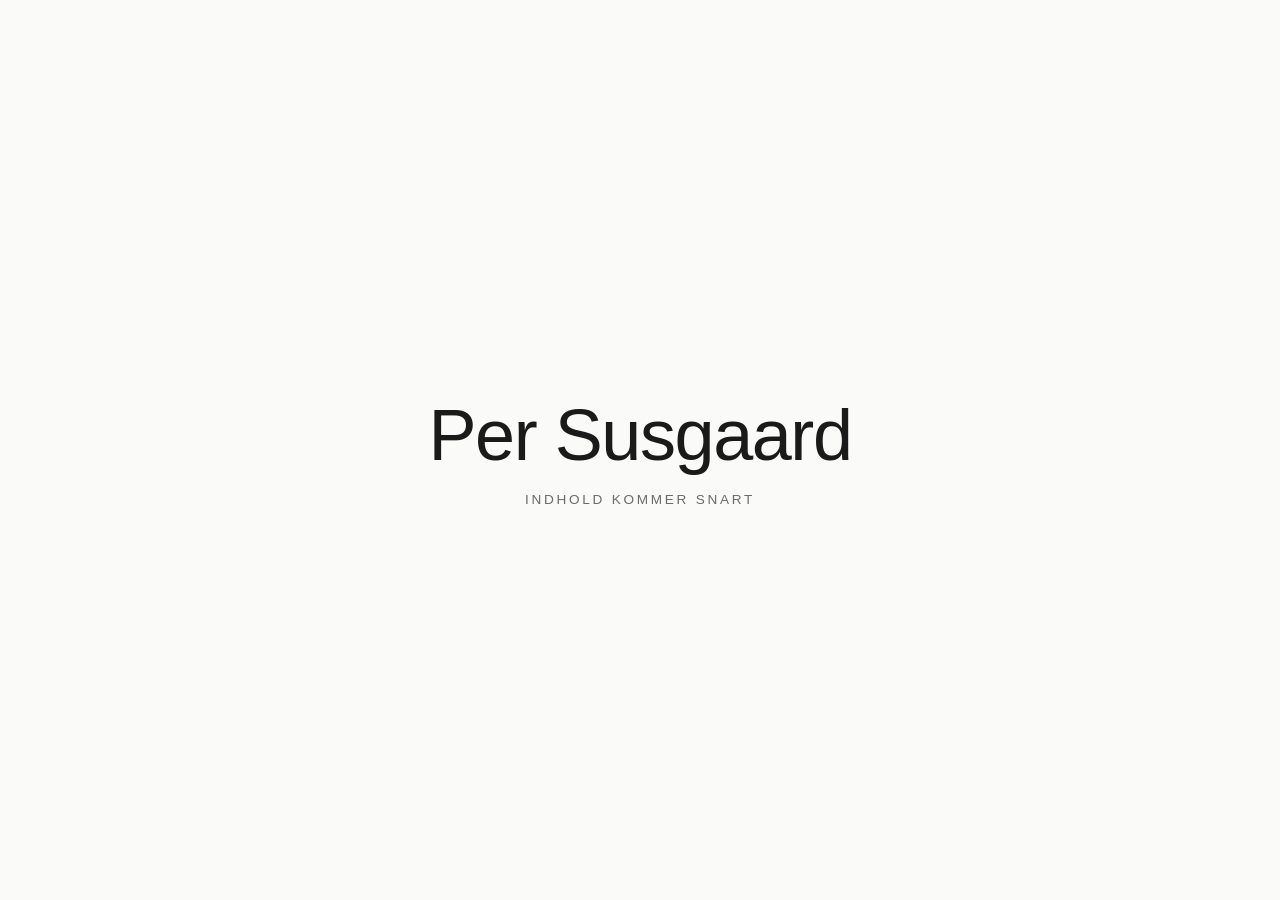
==== index.html @ 3b4b6c6a "Første forside: Per Susgaard – indhold kommer snart Co-Authored-By: Claude Opus 5.5 <noreply@anthrop" ====
<!doctype html>
<html lang="da">
<head>
  <meta charset="utf-8">
  <meta name="viewport" content="width=device-width, initial-scale=1">
  <title>Per Susgaard</title>
  <meta name="description" content="Per Susgaard – indhold kommer snart.">
  <style>
    :root { --bg: #fafaf8; --fg: #1a1a1a; --muted: #6b6b6b; }
    @media (prefers-color-scheme: dark) {
      :root { --bg: #141414; --fg: #f2f2f0; --muted: #9a9a9a; }
    }
    * { margin: 0; box-sizing: border-box; }
    html, body { height: 100%; }
    body {
      background: var(--bg);
      color: var(--fg);
      font-family: -apple-system, BlinkMacSystemFont, "Segoe UI", Helvetica, Arial, sans-serif;
      display: flex;
      flex-direction: column;
      align-items: center;
      justify-content: center;
      text-align: center;
      padding: 0 16px;
    }
    h1 {
      font-weight: 300;
      font-size: clamp(2.25rem, 7vw, 4.5rem);
      letter-spacing: -0.02em;
    }
    p {
      margin-top: 1rem;
      color: var(--muted);
      font-size: 0.85rem;
      letter-spacing: 0.2em;
      text-transform: uppercase;
    }
  </style>
</head>
<body>
  <h1>Per Susgaard</h1>
  <p>Indhold kommer snart</p>
</body>
</html>
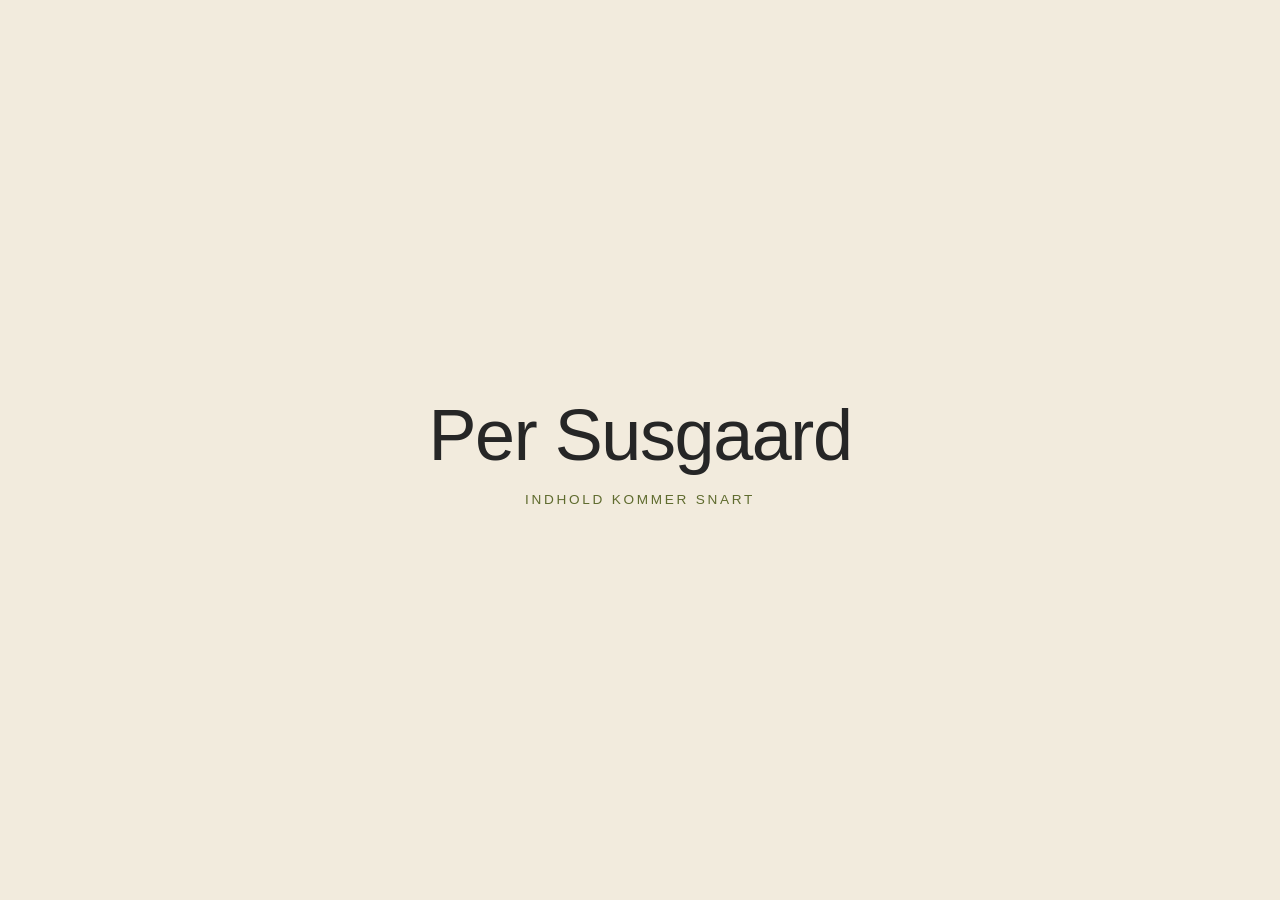
==== commit 7927dc86: "Beige baggrund, mørkegrå navn og olivengrøn undertekst Fjerner dark mode, så siden altid vises i de " ====
--- a/index.html
+++ b/index.html
@@ -6,10 +6,7 @@
   <title>Per Susgaard</title>
   <meta name="description" content="Per Susgaard – indhold kommer snart.">
   <style>
-    :root { --bg: #fafaf8; --fg: #1a1a1a; --muted: #6b6b6b; }
-    @media (prefers-color-scheme: dark) {
-      :root { --bg: #141414; --fg: #f2f2f0; --muted: #9a9a9a; }
-    }
+    :root { --bg: #f2ebdd; --fg: #262626; --muted: #5f6b2e; }
     * { margin: 0; box-sizing: border-box; }
     html, body { height: 100%; }
     body {
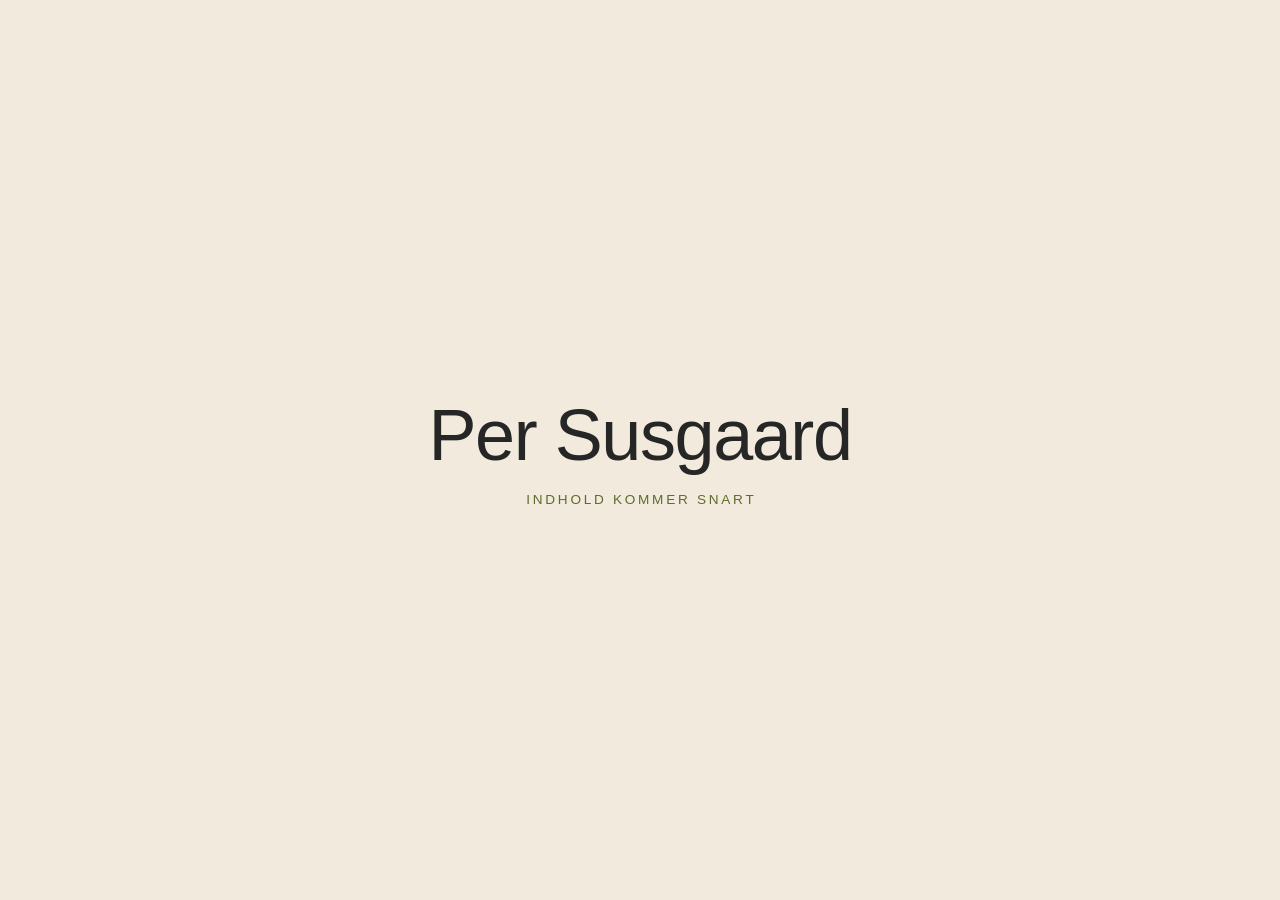
==== commit d51ee0e0: "Centrér undertekst på mobil ved at opveje letter-spacing efter sidste bogstav Co-Authored-By: Claude" ====
--- a/index.html
+++ b/index.html
@@ -30,6 +30,8 @@
       color: var(--muted);
       font-size: 0.85rem;
       letter-spacing: 0.2em;
+      /* opvej mellemrummet efter sidste bogstav, så teksten står midt under navnet */
+      margin-right: -0.2em;
       text-transform: uppercase;
     }
   </style>
